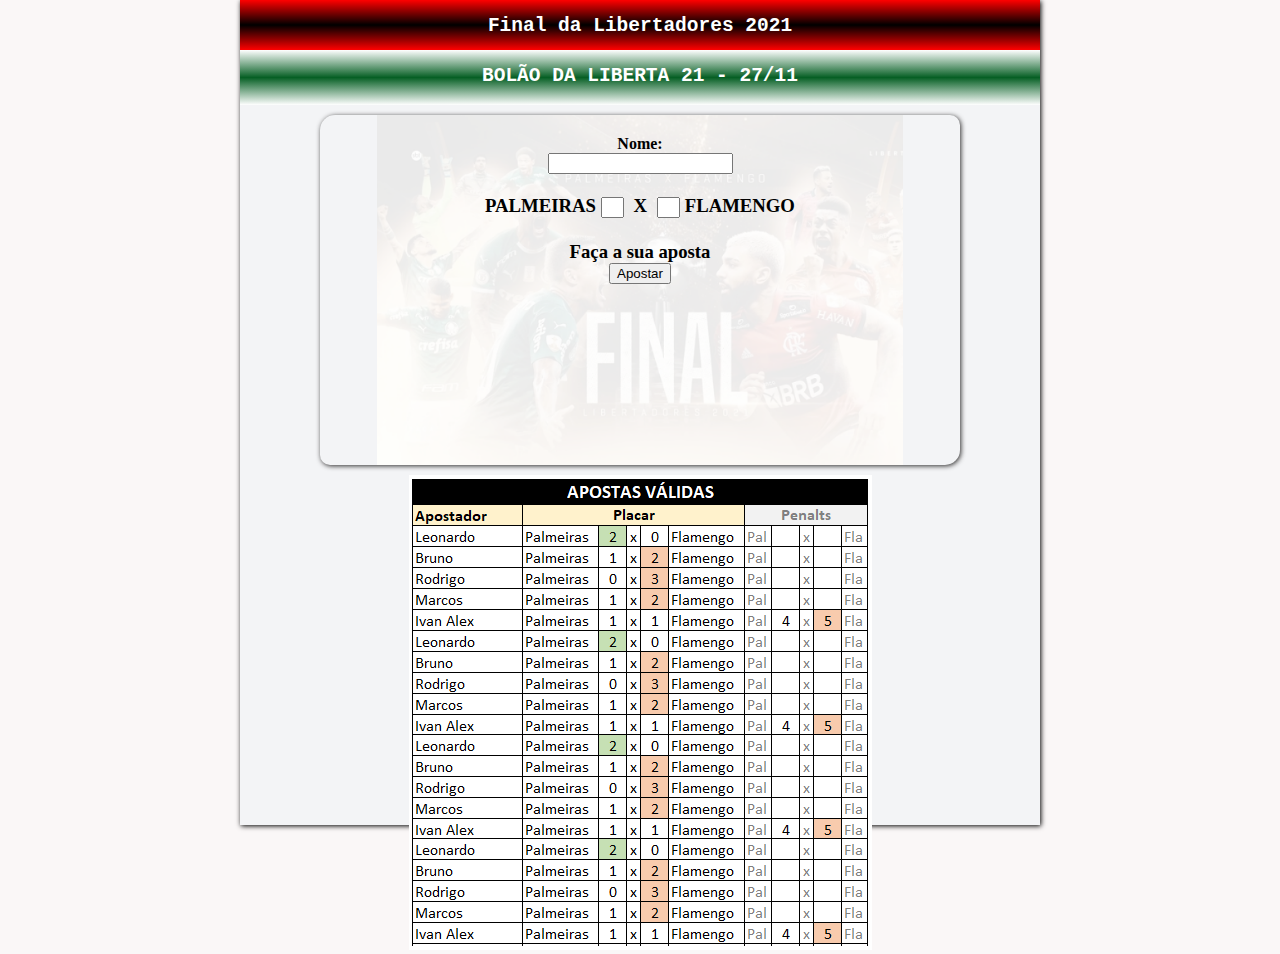
==== index.html @ e2f2f752 "First" ====
<!DOCTYPE html>
<html lang="pt">

<head>
    <meta charset="UTF-8">
    <meta http-equiv="X-UA-Compatible" content="IE=edge">
    <meta name="viewport" content="width=device-width, initial-scale=1.0">
    <link rel="stylesheet" href="style.css">
    <link rel="shortcut icon" href="images/favicon.ico" type="image/x-icon">
    <title>Bolão da Final da LIbertadores</title>
</head>

<body>


    <div id="interface">
        <header id="topper">
            <h2> Final da Libertadores 2021</h2>
        </header>
        <div id="subBody">
            <h2>BOLÃO DA LIBERTA 21 - 27/11</h2>
        </div>
        <div id="bet">
            <div id="apostaText">
                <h4>Nome: <br><input id="nomeApostador" type="text"></h4> <br>
                <h3>PALMEIRAS<input class="placar" type="text"> X <input class="placar" type="text">FLAMENGO</h3>
                <br>
                <h3>Faça a sua aposta</h3>
                <input id="botao" type="button" value="Apostar">
            </div>
        </div>
        <div id="tela">
            <img src="images/apostas-validas.png" alt="">
        </div>


    </div>
</body>

</html>
---- style.css ----
* {
    margin: 0;
}
body {
    background-color: rgba(247, 243, 243, 0.644);
    font-family: serif;
    position: relative;
}

/* ============================== INTERFACE ============================== */
#interface {
    background-color: rgba(201, 227, 238, 0.13);
    max-width: 800px;
    margin: auto;
    box-shadow: 1px 1px 5px black;
    border-radius: 20;
    height: auto;
    position: relative;
}

/* ============================== TOPPER ============================== */
#topper {
    position: sticky;
    top: 0;
    height: 20px;
    text-align: center;
    margin: auto;
    background-image: linear-gradient( RED, black, red);
    padding: 15px;
}
#subBody {
    position: sticky;
    top: 50px;
    height: 25px;
    text-align: center;
    margin: auto;
    background-image: linear-gradient(white, rgb(6, 95, 36), white);
    padding: 15px;
}
    

h2 {
    color: white;
    font-family: monospace;
    box-shadow: 10px brown;
}

/* ============================== BET ============================== */

#bet {
    box-shadow: 1px 1px 5px rgb(46, 45, 45);
    background-image: url(./images/jogadores-jogo.png);
    background-position: 50%;
    background-size: contain;
    background-repeat: no-repeat;
    text-align: center;
    width: 80%;
    height: 350px;
    display: block;
    margin: auto;
    margin-top: 0;
    margin-top: 10px;
    border-radius: 15px 10px 15px 10px;
    
}

#apostaText {
    padding: 20px;
    position: static;
}

.placar {
    width: 15px;
    text-align: center;
    margin: 5px;
}

#tela {
    text-align: center;
    width: 80%;
    height: 350px;
    display: block;
    margin: auto;
    margin-top: 0;
    margin-top: 10px;
    border-radius: 15px 10px 15px 10px;
}
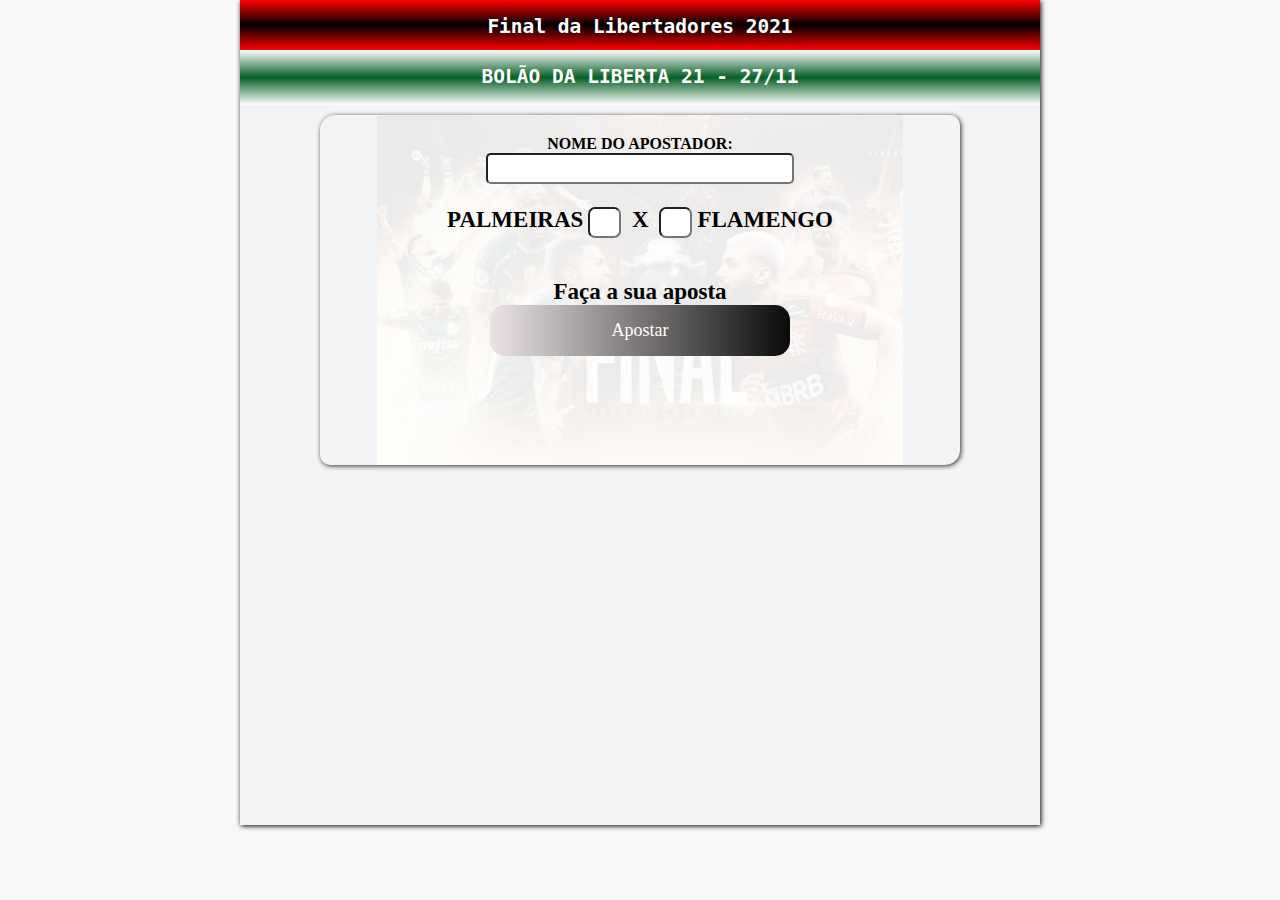
==== commit 97a9a362: "up-04" ====
--- a/index.html
+++ b/index.html
@@ -7,7 +7,7 @@
     <meta name="viewport" content="width=device-width, initial-scale=1.0">
     <link rel="stylesheet" href="style.css">
     <link rel="shortcut icon" href="images/favicon.ico" type="image/x-icon">
-    <title>Bolão da Final da LIbertadores</title>
+    <title>Bolão da Final da Libertadores</title>
 </head>
 
 <body>
@@ -22,15 +22,15 @@
         </div>
         <div id="bet">
             <div id="apostaText">
-                <h4>Nome: <br><input id="nomeApostador" type="text"></h4> <br>
+                <h4>NOME DO APOSTADOR: <br><input id="nomeApostador" type="text"></h4> <br>
                 <h3>PALMEIRAS<input class="placar" type="text"> X <input class="placar" type="text">FLAMENGO</h3>
-                <br>
+                <br><br>
                 <h3>Faça a sua aposta</h3>
                 <input id="botao" type="button" value="Apostar">
             </div>
         </div>
         <div id="tela">
-            <img src="images/apostas-validas.png" alt="">
+            <!-- <img src="images/apostas-validas.png" alt=""> -->
         </div>
 
 
--- a/style.css
+++ b/style.css
@@ -45,6 +45,10 @@
     box-shadow: 10px brown;
 }
 
+h3 {
+    font-size: 23px;
+}
+
 /* ============================== BET ============================== */
 
 #bet {
@@ -67,13 +71,23 @@
 #apostaText {
     padding: 20px;
     position: static;
+    
 }
 
 .placar {
-    width: 15px;
+    width: 25px;
+    height: 25px;
     text-align: center;
     margin: 5px;
+    border-radius: 7px;
 }
+
+#nomeApostador {
+    width: 50%;
+    height: 25px;
+    border-radius: 5px;
+}
+
 
 #tela {
     text-align: center;
@@ -86,3 +100,32 @@
     border-radius: 15px 10px 15px 10px;
 }
 
+#botao {
+    background-image: linear-gradient(to right, rgb(236, 228, 228), rgb(10, 10, 10));
+    width: 50%;
+    border-radius: 15px;
+    padding: 15px;
+    color: white;
+    border: 0px;
+    outline: 0;
+    font-family: serif;
+    font-size: 18px;
+}
+
+#botao:hover {
+    background-image: linear-gradient(to left, white, gray black);
+    transition: 1s;
+    color: rgb(172, 16, 16);
+    cursor: pointer;
+}
+
+
+
+@media screen and (max-width: 500px) {
+    h3{
+        color: red;
+        margin-left: 0;
+        font-size: 13px;
+    
+    }
+}
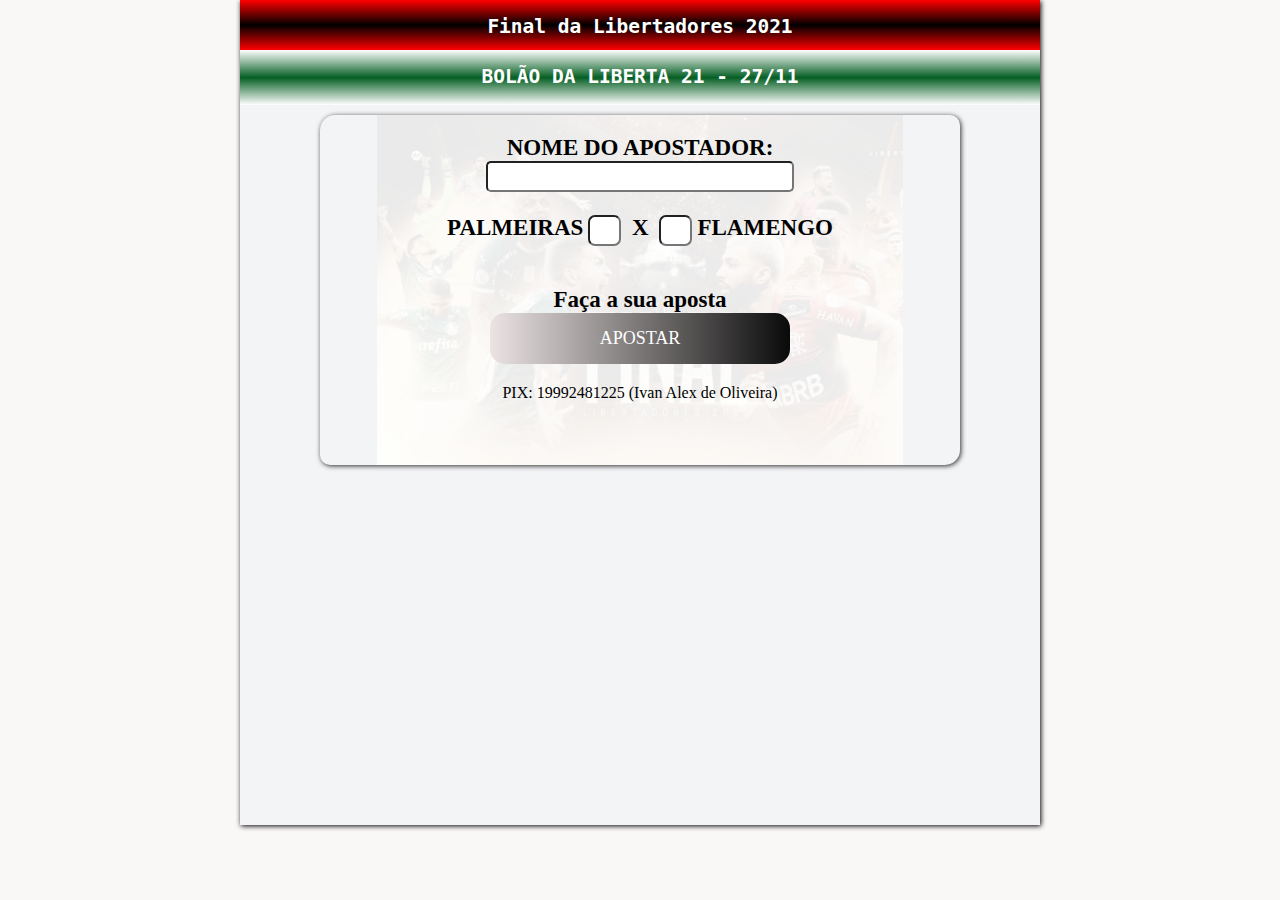
==== commit e6ca934a: "Up-05" ====
--- a/index.html
+++ b/index.html
@@ -9,6 +9,7 @@
     <link rel="shortcut icon" href="images/favicon.ico" type="image/x-icon">
     <title>Bolão da Final da Libertadores</title>
 </head>
+<script src="javascript.js"></script>
 
 <body>
 
@@ -22,12 +23,13 @@
         </div>
         <div id="bet">
             <div id="apostaText">
-                <h4>NOME DO APOSTADOR: <br><input id="nomeApostador" type="text"></h4> <br>
-                <h3>PALMEIRAS<input class="placar" type="text"> X <input class="placar" type="text">FLAMENGO</h3>
+                <h3>NOME DO APOSTADOR: <br><input id="nomeApostador" type="text" required></h3> <br>
+                <h3>PALMEIRAS<input class="placar" type="text" id="placarP" required> X <input class="placar" id="placarF" type="text" required>FLAMENGO</h3>
                 <br><br>
                 <h3>Faça a sua aposta</h3>
-                <input id="botao" type="button" value="Apostar">
+                <input id="botao" type="button" value="APOSTAR" onclick="apostar()">
             </div>
+            <p>PIX: 19992481225 (Ivan Alex de Oliveira)</p>
         </div>
         <div id="tela">
             <!-- <img src="images/apostas-validas.png" alt=""> -->
--- a/style.css
+++ b/style.css
@@ -47,6 +47,7 @@
 
 h3 {
     font-size: 23px;
+    font-family: Cambria, Cochin, Georgia, Times, 'Times New Roman', serif;
 }
 
 /* ============================== BET ============================== */
@@ -80,6 +81,7 @@
     text-align: center;
     margin: 5px;
     border-radius: 7px;
+    
 }
 
 #nomeApostador {
@@ -123,9 +125,9 @@
 
 @media screen and (max-width: 500px) {
     h3{
-        color: red;
+        color: rgb(1, 69, 100);
         margin-left: 0;
-        font-size: 13px;
-    
+        font-size: 22px;
+        
     }
 }
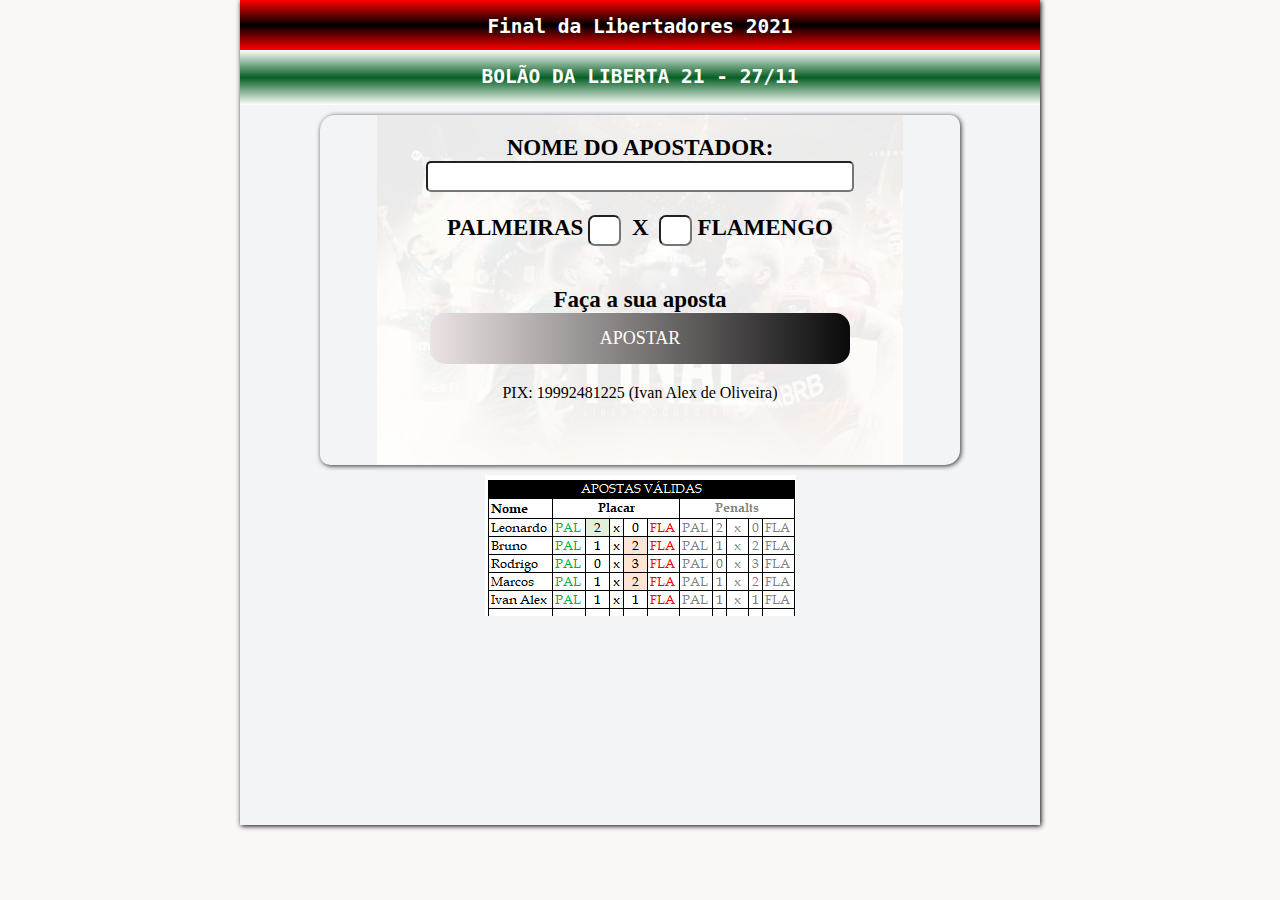
==== commit 3bd86ca5: "up-07" ====
--- a/index.html
+++ b/index.html
@@ -32,7 +32,7 @@
             <p>PIX: 19992481225 (Ivan Alex de Oliveira)</p>
         </div>
         <div id="tela">
-            <!-- <img src="images/apostas-validas.png" alt=""> -->
+            <img src="images/apostas-validas.png" alt="">
         </div>
 
 
--- a/style.css
+++ b/style.css
@@ -14,7 +14,6 @@
     margin: auto;
     box-shadow: 1px 1px 5px black;
     border-radius: 20;
-    height: auto;
     position: relative;
 }
 
@@ -85,7 +84,7 @@
 }
 
 #nomeApostador {
-    width: 50%;
+    width: 70%;
     height: 25px;
     border-radius: 5px;
 }
@@ -104,7 +103,7 @@
 
 #botao {
     background-image: linear-gradient(to right, rgb(236, 228, 228), rgb(10, 10, 10));
-    width: 50%;
+    width: 70%;
     border-radius: 15px;
     padding: 15px;
     color: white;
@@ -125,9 +124,9 @@
 
 @media screen and (max-width: 500px) {
     h3{
-        color: rgb(1, 69, 100);
+        color: rgb(192, 46, 10);
         margin-left: 0;
-        font-size: 22px;
+        font-size: 20px;
         
     }
 }
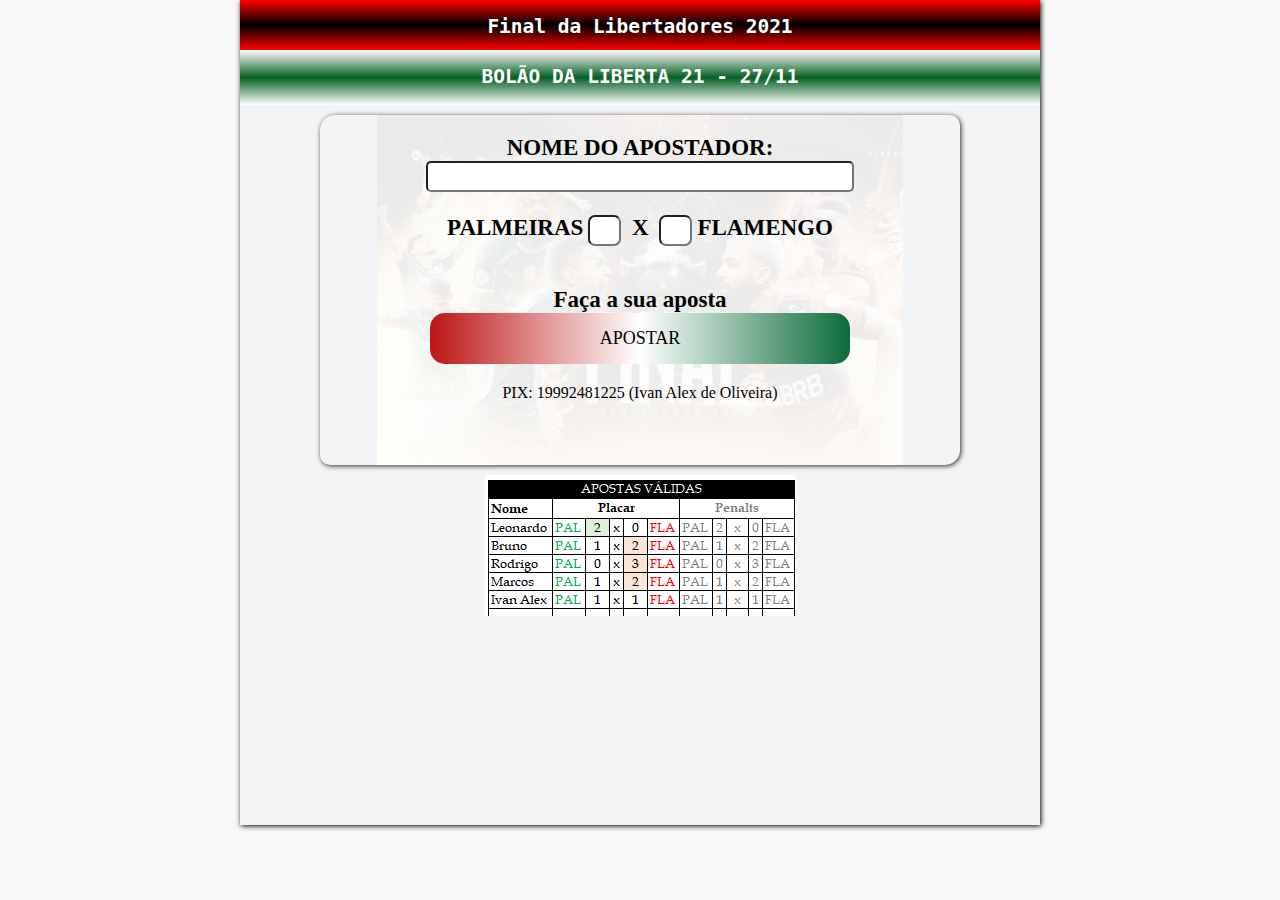
==== commit 1daff4c0: "Up-08" ====
--- a/index.html
+++ b/index.html
@@ -23,10 +23,10 @@
         </div>
         <div id="bet">
             <div id="apostaText">
-                <h3>NOME DO APOSTADOR: <br><input id="nomeApostador" type="text" required></h3> <br>
+                <h3 class="vermelho">NOME DO APOSTADOR: <br><input id="nomeApostador" type="text" required></h3> <br>
                 <h3>PALMEIRAS<input class="placar" type="text" id="placarP" required> X <input class="placar" id="placarF" type="text" required>FLAMENGO</h3>
                 <br><br>
-                <h3>Faça a sua aposta</h3>
+                <h3 class="vermelho">Faça a sua aposta</h3>
                 <input id="botao" type="button" value="APOSTAR" onclick="apostar()">
             </div>
             <p>PIX: 19992481225 (Ivan Alex de Oliveira)</p>
--- a/style.css
+++ b/style.css
@@ -102,11 +102,11 @@
 }
 
 #botao {
-    background-image: linear-gradient(to right, rgb(236, 228, 228), rgb(10, 10, 10));
+    background-image: linear-gradient(to right, rgb(189, 21, 21),white, rgb(11, 107, 59));
     width: 70%;
     border-radius: 15px;
     padding: 15px;
-    color: white;
+    color: black;
     border: 0px;
     outline: 0;
     font-family: serif;
@@ -116,7 +116,8 @@
 #botao:hover {
     background-image: linear-gradient(to left, white, gray black);
     transition: 1s;
-    color: rgb(172, 16, 16);
+    color: white;
+    background-image: linear-gradient(to right,white, rgb(3, 3, 3),white);
     cursor: pointer;
 }
 
@@ -124,9 +125,11 @@
 
 @media screen and (max-width: 500px) {
     h3{
-        color: rgb(192, 46, 10);
+        color: rgb(5, 112, 59);
         margin-left: 0;
-        font-size: 20px;
-        
+        font-size: 20px;   
+    }
+    .vermelho {
+        color: red;
     }
 }
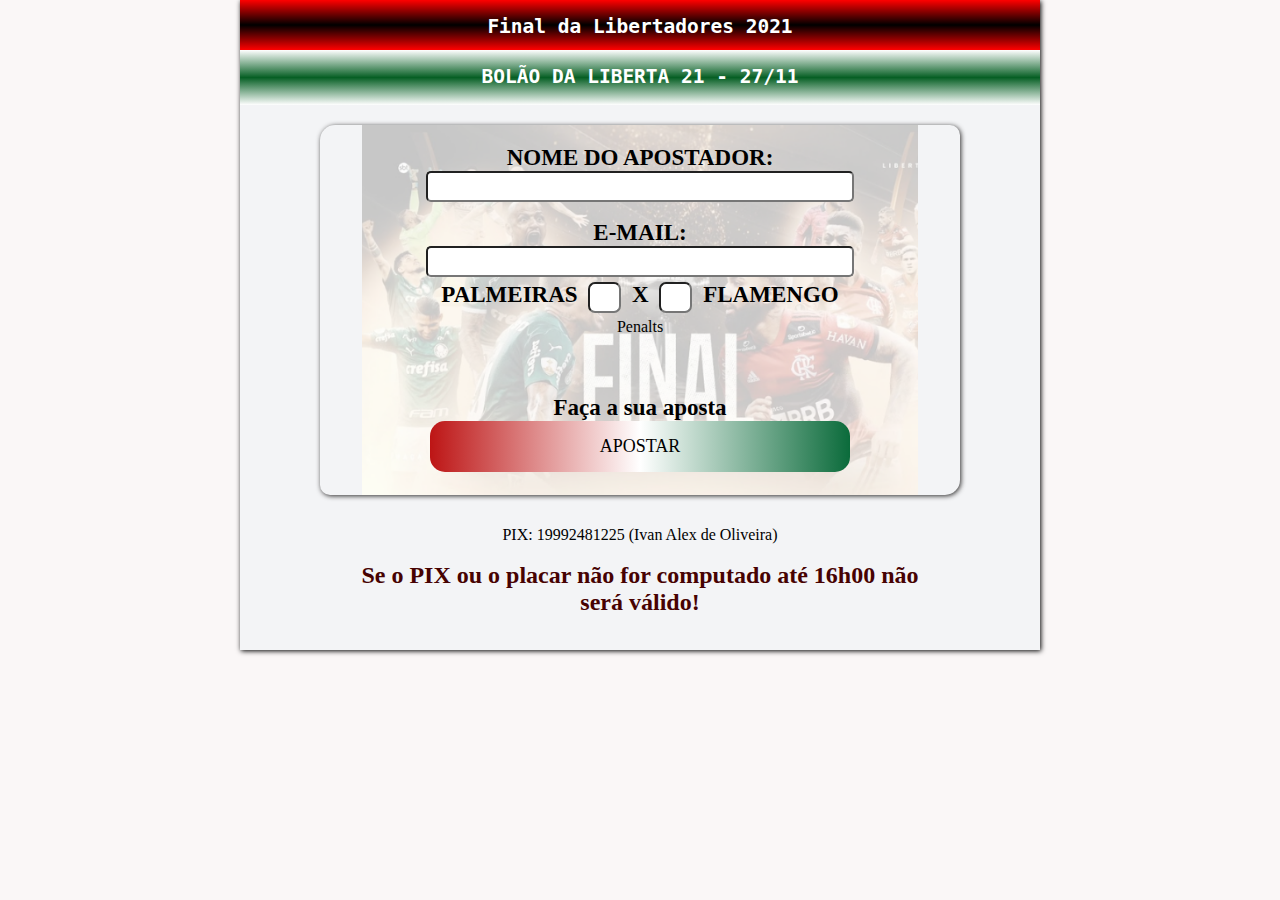
==== commit 0c62aecb: "Almost" ====
--- a/index.html
+++ b/index.html
@@ -23,20 +23,52 @@
         </div>
         <div id="bet">
             <div id="apostaText">
-                <h3 class="vermelho">NOME DO APOSTADOR: <br><input id="nomeApostador" type="text" required></h3> <br>
-                <h3>PALMEIRAS<input class="placar" type="text" id="placarP" required> X <input class="placar" id="placarF" type="text" required>FLAMENGO</h3>
-                <br><br>
-                <h3 class="vermelho">Faça a sua aposta</h3>
-                <input id="botao" type="button" value="APOSTAR" onclick="apostar()">
+
+                <form
+                    action="https://gmail.us20.list-manage.com/subscribe/post?u=c02eab7d0f9b20c37db842f32&amp;id=5e465a733f"
+                    method="POST" name="mc-embedded-subscribe-form" class="validate" target="_blank" novalidate>
+                    <h3 class="vermelho">NOME DO APOSTADOR: <br>
+                        <input id="nomeApostador" name="FNAME" type="text" required>
+                    </h3><br>
+                    <h3 class="vermelho">E-MAIL: <br>
+                        <input id="nomeApostador" name="EMAIL" type="text" required><br>
+                        <h3>
+                            PALMEIRAS
+                            <input class="placar" name="FPAL" type="number" id="placarP" required>
+                            X
+                            <input class="placar" name="FFLA" type="number" id="placarF" required>
+                            FLAMENGO
+                        </h3>
+                        <div id="penalts">
+                            Penalts
+                            <h3 id="penalte">
+                                PAL
+                                <input class="placar" name="PPAL" type="number" id="penaltP" required>
+                                X
+                                <input class="placar" name="PFLA" type="number" id="penaltF" required>
+                                FLA
+                            </h3>
+                        </div>
+
+                        <br>
+
+                        <h3 class="vermelho">Faça a sua aposta</h3>
+
+                        <input id="botao" type="submit" value="APOSTAR" onclick="apostar()">
+                </form>
+                <br><br><br>
+                <p>PIX: 19992481225 (Ivan Alex de Oliveira)</p>
+                <br>
+                <h2 id="informe">Se o PIX ou o placar não for computado até 16h00 não será válido!</h2>
             </div>
-            <p>PIX: 19992481225 (Ivan Alex de Oliveira)</p>
-        </div>
-        <div id="tela">
-            <img src="images/apostas-validas.png" alt="">
+
         </div>
 
+        <div id="tela">
+            <!-- <img src="images/apostas-validas.png" alt=""> -->
+        </div>
+    </div>
 
-    </div>
 </body>
 
 </html>--- a/style.css
+++ b/style.css
@@ -7,10 +7,15 @@
     position: relative;
 }
 
+#penalte {
+    visibility: hidden;
+}
+
 /* ============================== INTERFACE ============================== */
 #interface {
     background-color: rgba(201, 227, 238, 0.13);
     max-width: 800px;
+    height: 650px;
     margin: auto;
     box-shadow: 1px 1px 5px black;
     border-radius: 20;
@@ -53,19 +58,17 @@
 
 #bet {
     box-shadow: 1px 1px 5px rgb(46, 45, 45);
-    background-image: url(./images/jogadores-jogo.png);
+    background-image: url(./images/jogadores-jogoOPC.png);
     background-position: 50%;
     background-size: contain;
     background-repeat: no-repeat;
     text-align: center;
     width: 80%;
-    height: 350px;
+    height: 370px;
     display: block;
     margin: auto;
-    margin-top: 0;
-    margin-top: 10px;
+    margin-top: 20px;
     border-radius: 15px 10px 15px 10px;
-    
 }
 
 #apostaText {
@@ -80,7 +83,8 @@
     text-align: center;
     margin: 5px;
     border-radius: 7px;
-    
+    appearance: none;
+    -webkit-appearance: none;
 }
 
 #nomeApostador {
@@ -121,13 +125,16 @@
     cursor: pointer;
 }
 
-
+#informe {
+    color: rgb(71, 2, 2);
+    font-family: Cambria, Cochin, Georgia, Times, 'Times New Roman', serif;
+}
 
 @media screen and (max-width: 500px) {
     h3{
         color: rgb(5, 112, 59);
         margin-left: 0;
-        font-size: 20px;   
+        font-size: 18px;   
     }
     .vermelho {
         color: red;
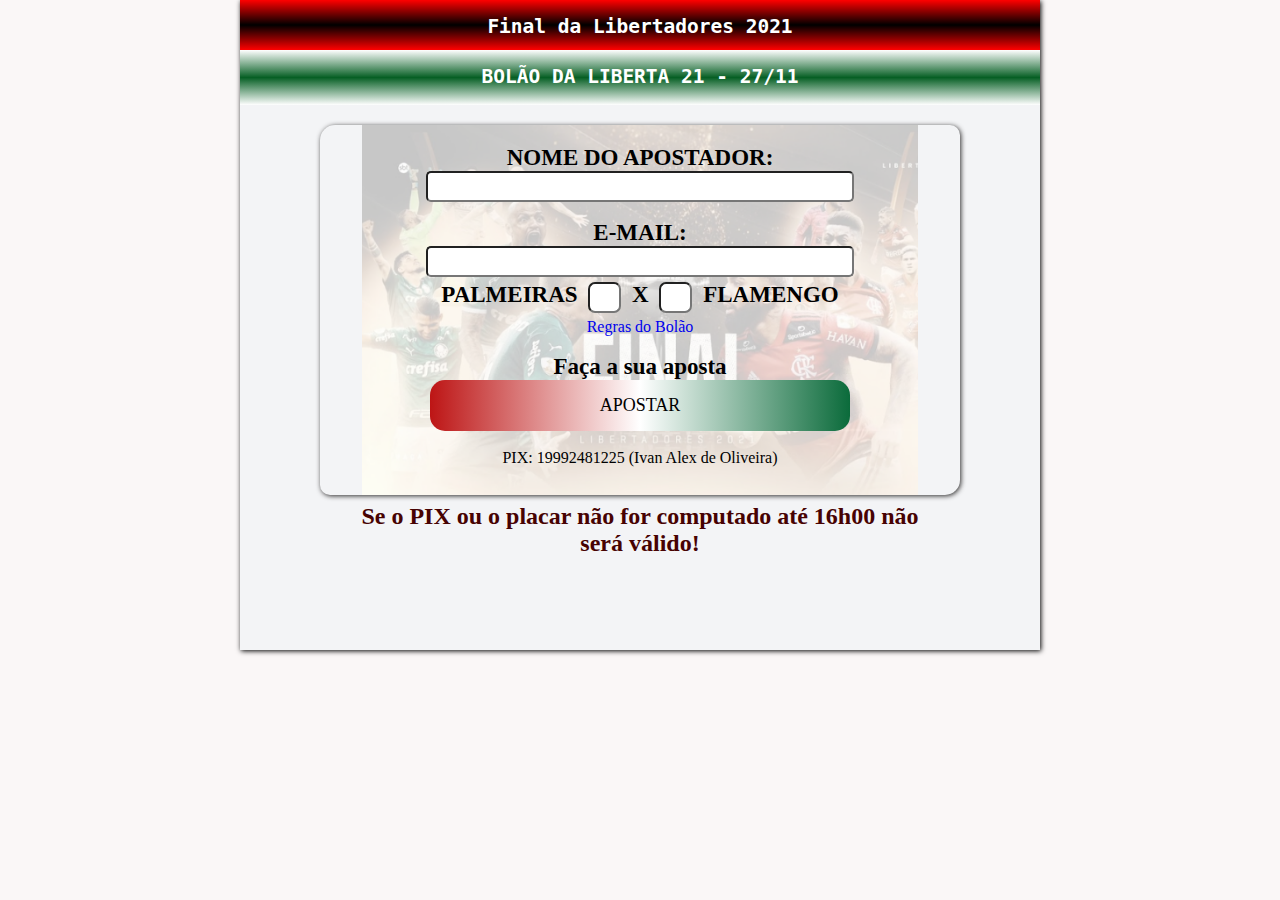
==== commit 6ebe6945: "Almost-2" ====
--- a/index.html
+++ b/index.html
@@ -39,26 +39,16 @@
                             <input class="placar" name="FFLA" type="number" id="placarF" required>
                             FLAMENGO
                         </h3>
-                        <div id="penalts">
-                            Penalts
-                            <h3 id="penalte">
-                                PAL
-                                <input class="placar" name="PPAL" type="number" id="penaltP" required>
-                                X
-                                <input class="placar" name="PFLA" type="number" id="penaltF" required>
-                                FLA
-                            </h3>
-                        </div>
-
-                        <br>
+                        <a href="./regras.html">Regras do Bolão</a>
+                        <br><br>
 
                         <h3 class="vermelho">Faça a sua aposta</h3>
 
-                        <input id="botao" type="submit" value="APOSTAR" onclick="apostar()">
+                        <input class="botao" type="submit" value="APOSTAR" onclick="apostar()">
                 </form>
-                <br><br><br>
+                <br>
                 <p>PIX: 19992481225 (Ivan Alex de Oliveira)</p>
-                <br>
+                <br><br>
                 <h2 id="informe">Se o PIX ou o placar não for computado até 16h00 não será válido!</h2>
             </div>
 
--- a/style.css
+++ b/style.css
@@ -73,8 +73,7 @@
 
 #apostaText {
     padding: 20px;
-    position: static;
-    
+    margin-bottom: 10px;
 }
 
 .placar {
@@ -105,7 +104,7 @@
     border-radius: 15px 10px 15px 10px;
 }
 
-#botao {
+.botao {
     background-image: linear-gradient(to right, rgb(189, 21, 21),white, rgb(11, 107, 59));
     width: 70%;
     border-radius: 15px;
@@ -117,7 +116,7 @@
     font-size: 18px;
 }
 
-#botao:hover {
+.botao:hover {
     background-image: linear-gradient(to left, white, gray black);
     transition: 1s;
     color: white;
@@ -130,6 +129,23 @@
     font-family: Cambria, Cochin, Georgia, Times, 'Times New Roman', serif;
 }
 
+
+li {
+    text-align: left;
+}
+
+h5 {
+    font-size: 18px;
+    color: brown;
+    box-shadow: 2px 5px 15px black;
+    padding: 20px;
+}
+
+a {
+    text-decoration: none;
+}
+
+
 @media screen and (max-width: 500px) {
     h3{
         color: rgb(5, 112, 59);
